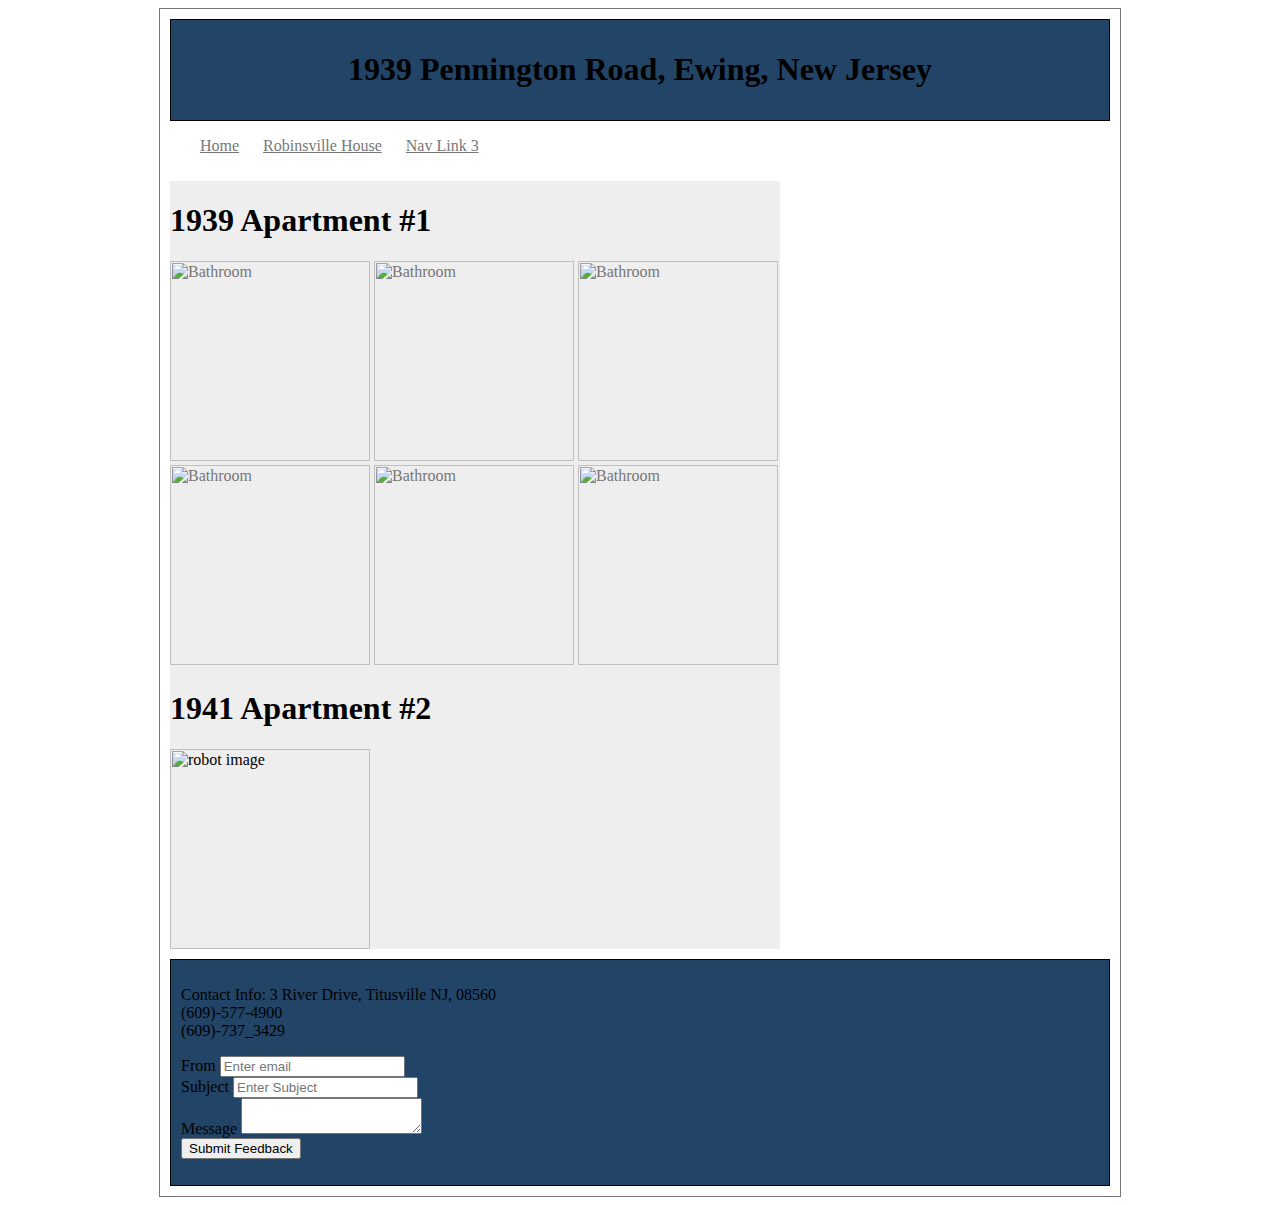
==== 1939.html @ a00bb1d7 "Update 1939.html" ====
<! doctype html />
<html>
<head>
<link rel="stylesheet" href="./styles.css">
<div id="wrapper">
    <header class="page">
         <h1>1939 Pennington Road, Ewing, New Jersey</h1>
</head>
    </header>
    <nav>
        <ul>
            <li><a href="http://brooksbackinoff.github.io/Apartments">Home</a>


            </li>
            <li><a href="#2">Robinsville House</a>


            </li>
            <li><a href="#3">Nav Link 3</a>


            </li>
        </ul>
    </nav>
    <article>
        <header class="article">
             <h1>1939 Apartment #1</h1>
            <a href="https://www.flickr.com/photos/123871809@N08/13977619986" title="Bathroom by Brooks Backinoff, on Flickr"><img src="https://farm3.staticflickr.com/2901/13977619986_c4e4ea9299_s.jpg" width="75" height="75" alt="Bathroom"></a> 
	    <a href="https://www.flickr.com/photos/123871809@N08/14000732535" title="Bathroom by Brooks Backinoff, on Flickr"><img src="https://farm8.staticflickr.com/7253/14000732535_849bbea97c_s.jpg" width="75" height="75" alt="Bathroom"></a>
            <a href="https://www.flickr.com/photos/123871809@N08/13977620126" title="Bathroom by Brooks Backinoff, on Flickr"><img src="https://farm3.staticflickr.com/2912/13977620126_80588edb1c_s.jpg" width="75" height="75" alt="Bathroom"></a>
            <a href="https://www.flickr.com/photos/123871809@N08/13997555891" title="Bathroom by Brooks Backinoff, on Flickr"><img src="https://farm6.staticflickr.com/5493/13997555891_e898ca0156_s.jpg" width="75" height="75" alt="Bathroom"></a>
            <a href="https://www.flickr.com/photos/123871809@N08/14000722955" title="Bathroom by Brooks Backinoff, on Flickr"><img src="https://farm3.staticflickr.com/2935/14000722955_02b490b12d_s.jpg" width="75" height="75" alt="Bathroom"></a>
            <a href="https://www.flickr.com/photos/123871809@N08/13997533032" title="Bathroom by Brooks Backinoff, on Flickr"><img src="https://farm8.staticflickr.com/7268/13997533032_3a7e966e62_s.jpg" width="75" height="75" alt="Bathroom"></a>
            
            <h1> 1941 Apartment #2</h1>
                <img src="https://drive.google.com/uc?id=0B6Sg_ALpI1HFVnFYMlI0YS1LVXM" alt="robot image">


        </header>
    </article>
    

    <footer>
        <p>Contact Info:  3 River Drive, Titusville NJ, 08560
        <br>
                          (609)-577-4900
                          <br>
                          (609)-737_3429
                          <form action="mailto:thompsom@tcnj.edu" method="post" enctype="text/plain">
				<div class="form-group">
					<label>From</label>
					<input class="form-control" type="text" name="from"  placeholder="Enter email">
				</div>
				<div class="form-group">
					<label>Subject</label>
					<input class="form-control" type="text" name="subject"  placeholder="Enter Subject"> 
				</div>
				<div class="form-group">
					<label>Message</label>
					<textarea class="form-control" name="message"></textarea>
				</div>
				<input type="submit" class="btn btn-default" name="submit" value="Submit Feedback">
			</form>
        </p>
    </footer>
</div>
---- styles.css ----
#wrapper {
    width:960px;
    margin: 0 auto 0 auto;
    border: 1px solid #777;
   
}
#1939 { }
header.page {
    margin:10px;
    padding: 10px;
    border:1px solid #000;
    text-align:center;
    background: #224466;
}
header.page h1:hover {
    color:#444444;
    background: #224466;
}
article, aside {
    float:left;
    background: #eeeeee;
}
nav li {
    display:inline;
    padding:0;
    margin:0;
    padding-right:20px;
}
a:link {
    color:#777;
}
a:hover {
    color:#aaa;
}
a:visited {
    color:#660000;
    text-decoration:none;
}
a:active {
    color:#999900;
}

article {
    width:610px;
    margin:10px;
    /*border: 1px solid #000;*/
}
article img {
    width: 200px;
    height: 200px;
}

aside {
    width:305px;
    margin:10px;
    border:1px solid #000;
}
aside li {
    list-style: disc url('https://drive.google.com/uc?id=0B6Sg_ALpI1HFVDBlVEdsenV3ZHc');
}
footer {
    clear:left;
    border:1px solid #000;
    margin:10px;
    padding:10px;
    background: #224466;
}

@media screen and (max-width: 960px) {
	
	#wrapper {
		width: 94%;
	}
	article {
		width: 65%;
	}
    
    
	aside {
		width: 28%;
	}

}

 for 700px or less 
@media screen and (max-width: 700px) {

	article {
		width: auto;
		float: none;
	}
    
	aside {
		width: auto;
		float: none;
	}

}

 for 480px or less 
@media screen and (max-width: 480px) {

	header.page {
		height: auto;
	}
	h1 {
		font-size: 24px;
	}
	aside {
		display: none;
	}

}
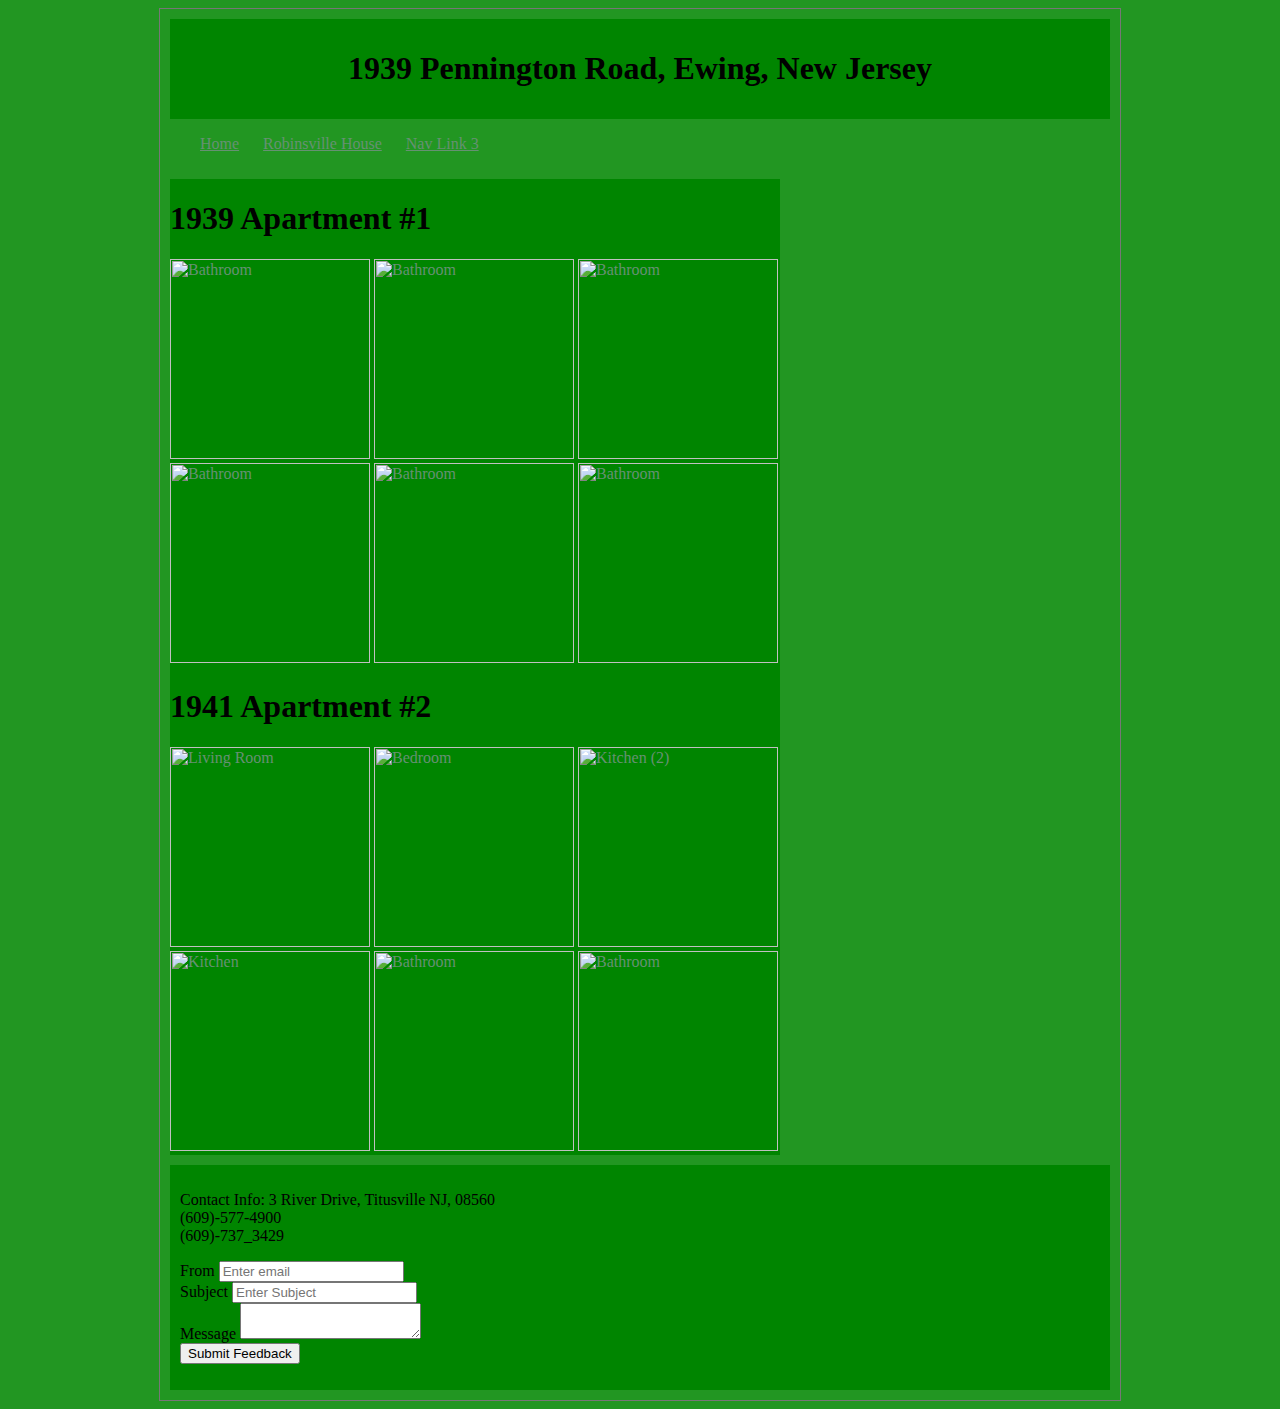
==== commit bbf0739d: "Update 1939.html" ====
--- a/1939.html
+++ b/1939.html
@@ -34,11 +34,16 @@
             <a href="https://www.flickr.com/photos/123871809@N08/13997533032" title="Bathroom by Brooks Backinoff, on Flickr"><img src="https://farm8.staticflickr.com/7268/13997533032_3a7e966e62_s.jpg" width="75" height="75" alt="Bathroom"></a>
             
             <h1> 1941 Apartment #2</h1>
-                <img src="https://drive.google.com/uc?id=0B6Sg_ALpI1HFVnFYMlI0YS1LVXM" alt="robot image">
-
-
+                <a href="https://www.flickr.com/photos/123871809@N08/13897757888" title="Moms Camera 2032 by Brooks Backinoff, on Flickr"><img src="https://farm8.staticflickr.com/7446/13897757888_fa53f24182_s.jpg" width="75" height="75" alt="Living Room"></a>
+		<a href="https://www.flickr.com/photos/123871809@N08/14104411523" title="Moms Camera 2027 (2) by Brooks Backinoff, on Flickr"><img src="https://farm3.staticflickr.com/2913/14104411523_6d2e377d65_s.jpg" width="75" height="75" alt="Bedroom"></a>
+		<a href="https://www.flickr.com/photos/123871809@N08/14084829734" title="Moms Camera 2021 (2) by Brooks Backinoff, on Flickr"><img src="https://farm8.staticflickr.com/7197/14084829734_cb77a37083_s.jpg" width="75" height="75" alt="Kitchen (2)"></a>
+		<a href="https://www.flickr.com/photos/123871809@N08/14084335685" title="Moms Camera 2020 (2) by Brooks Backinoff, on Flickr"><img src="https://farm3.staticflickr.com/2921/14084335685_73721a8d4b_s.jpg" width="75" height="75" alt="Kitchen"></a>
+        	
+        	<a href="https://www.flickr.com/photos/123871809@N08/14084830264" title="Moms Camera 2019 (2) by Brooks Backinoff, on Flickr"><img src="https://farm3.staticflickr.com/2909/14084830264_5593ef333b_s.jpg" width="75" height="75" alt="Bathroom"></a>
+    		<a href="https://www.flickr.com/photos/123871809@N08/13897728907" title="Moms Camera 2018 by Brooks Backinoff, on Flickr"><img src="https://farm8.staticflickr.com/7187/13897728907_d66cfa97dc_s.jpg" width="75" height="75" alt="Bathroom"></a>
         </header>
     </article>
+    
     
 
     <footer>
--- a/styles.css
+++ b/styles.css
@@ -1,45 +1,52 @@
 #wrapper {
     width:960px;
     margin: 0 auto 0 auto;
+   /* background:269926;*/
     border: 1px solid #777;
-   
+  
 }
 #1939 { }
 header.page {
     margin:10px;
     padding: 10px;
-    border:1px solid #000;
+   /* border:1px solid #000;*/
     text-align:center;
-    background: #224466;
+    background-color: #008500;
 }
-header.page h1:hover {
+body {
+	background-color: #229622;
+	/*width:960px;
+	margin: 0 auto 0 auto;
+	border: 1px solid #777;*/
+}
+/*header.page h1:hover {
     color:#444444;
-    background: #224466;
-}
+    background: #229622;
+}*/
 article, aside {
     float:left;
-    background: #eeeeee;
+    background-color: #008500;
 }
 nav li {
     display:inline;
     padding:0;
     margin:0;
     padding-right:20px;
+    text-align:center;
 }
 a:link {
-    color:#777;
-}
-a:hover {
-    color:#aaa;
+    color:#669173;
 }
 a:visited {
-    color:#660000;
+    color:#110128;
     text-decoration:none;
 }
 a:active {
-    color:#999900;
+    color:#669173;
 }
-
+a:hover {
+    color:#1b1bb3;
+}
 article {
     width:610px;
     margin:10px;
@@ -53,17 +60,17 @@
 aside {
     width:305px;
     margin:10px;
-    border:1px solid #000;
+   
 }
 aside li {
     list-style: disc url('https://drive.google.com/uc?id=0B6Sg_ALpI1HFVDBlVEdsenV3ZHc');
 }
 footer {
     clear:left;
-    border:1px solid #000;
+    
     margin:10px;
     padding:10px;
-    background: #224466;
+    background: #008500;
 }
 
 @media screen and (max-width: 960px) {
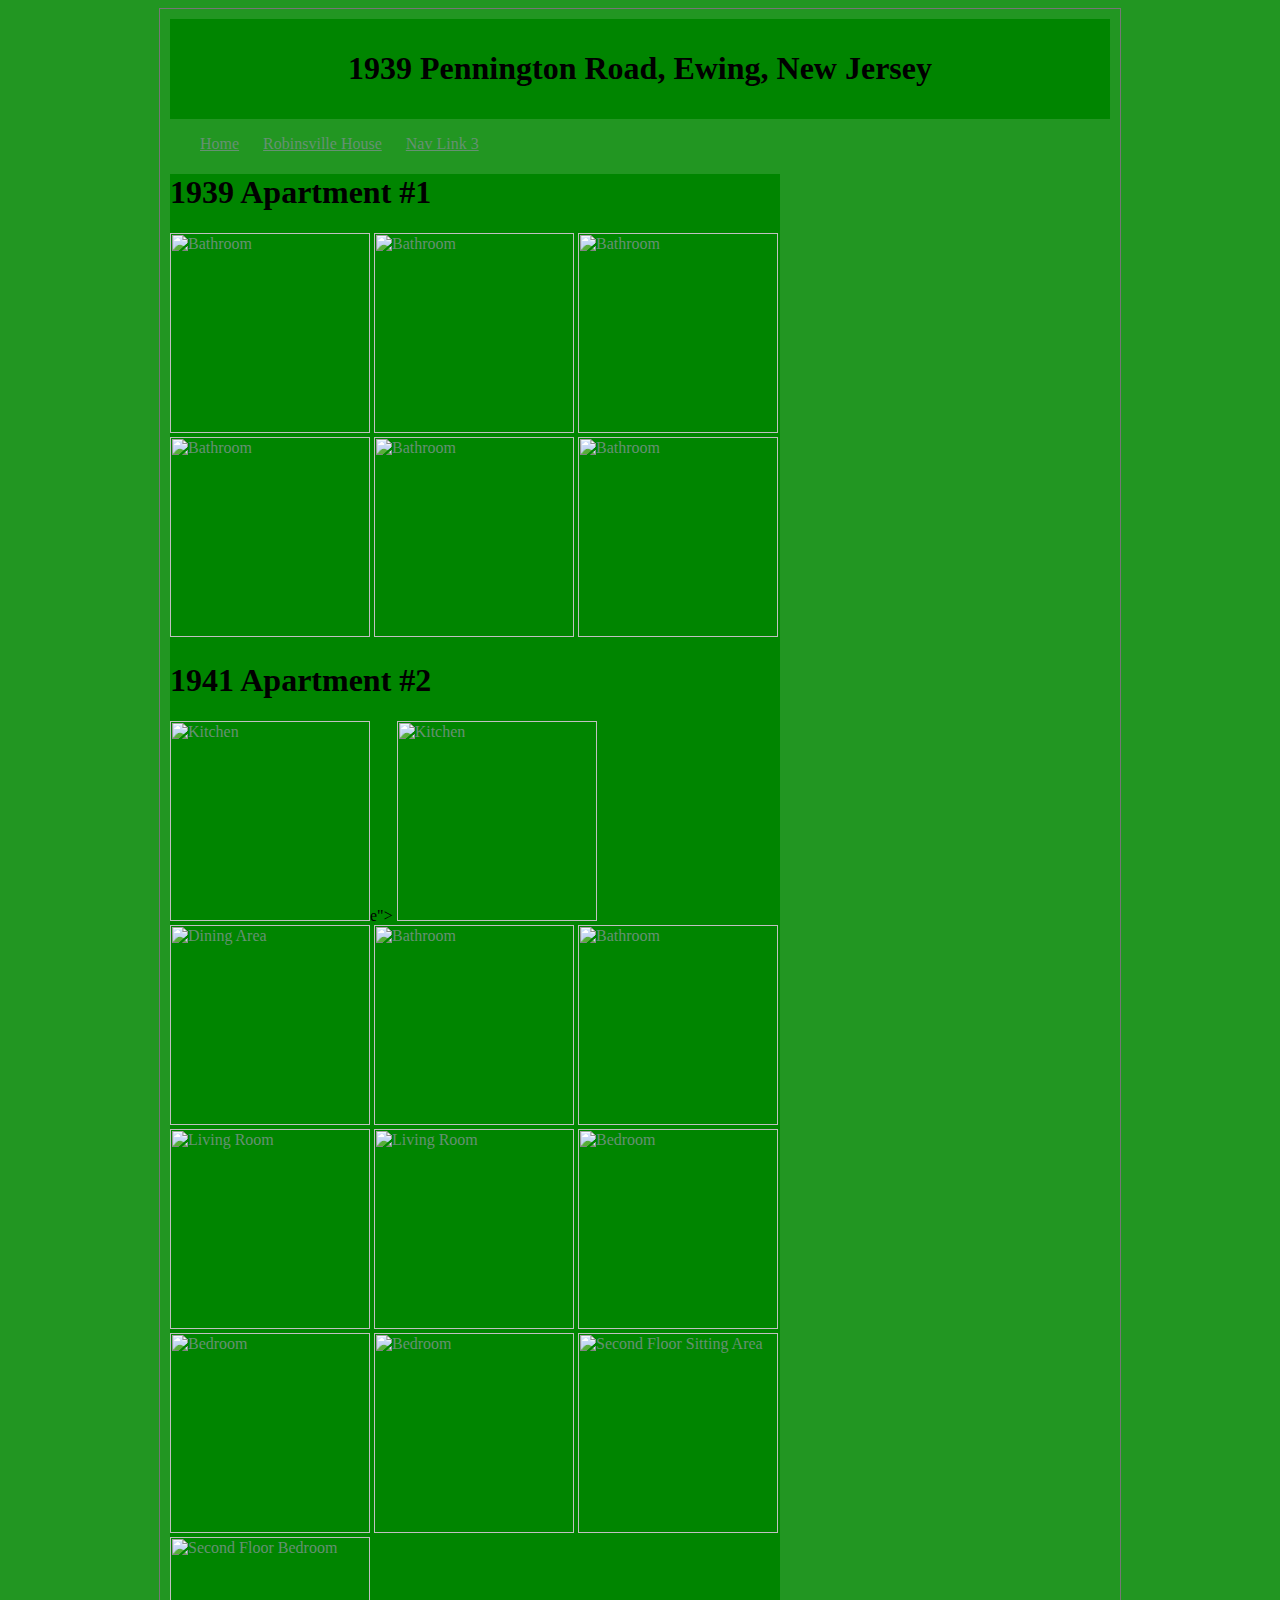
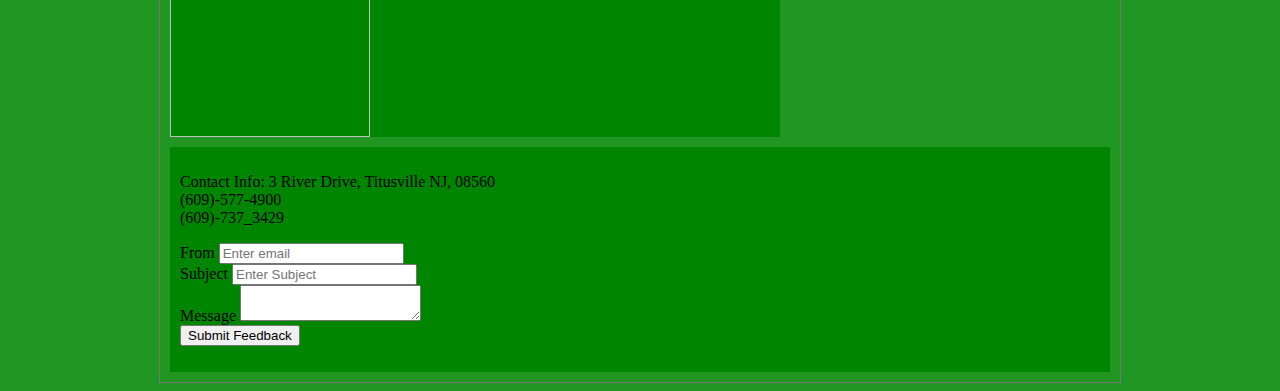
==== commit 47c08837: "Update 1939.html" ====
--- a/1939.html
+++ b/1939.html
@@ -34,13 +34,18 @@
             <a href="https://www.flickr.com/photos/123871809@N08/13997533032" title="Bathroom by Brooks Backinoff, on Flickr"><img src="https://farm8.staticflickr.com/7268/13997533032_3a7e966e62_s.jpg" width="75" height="75" alt="Bathroom"></a>
             
             <h1> 1941 Apartment #2</h1>
-                <a href="https://www.flickr.com/photos/123871809@N08/13897757888" title="Moms Camera 2032 by Brooks Backinoff, on Flickr"><img src="https://farm8.staticflickr.com/7446/13897757888_fa53f24182_s.jpg" width="75" height="75" alt="Living Room"></a>
-		<a href="https://www.flickr.com/photos/123871809@N08/14104411523" title="Moms Camera 2027 (2) by Brooks Backinoff, on Flickr"><img src="https://farm3.staticflickr.com/2913/14104411523_6d2e377d65_s.jpg" width="75" height="75" alt="Bedroom"></a>
-		<a href="https://www.flickr.com/photos/123871809@N08/14084829734" title="Moms Camera 2021 (2) by Brooks Backinoff, on Flickr"><img src="https://farm8.staticflickr.com/7197/14084829734_cb77a37083_s.jpg" width="75" height="75" alt="Kitchen (2)"></a>
-		<a href="https://www.flickr.com/photos/123871809@N08/14084335685" title="Moms Camera 2020 (2) by Brooks Backinoff, on Flickr"><img src="https://farm3.staticflickr.com/2921/14084335685_73721a8d4b_s.jpg" width="75" height="75" alt="Kitchen"></a>
-        	
-        	<a href="https://www.flickr.com/photos/123871809@N08/14084830264" title="Moms Camera 2019 (2) by Brooks Backinoff, on Flickr"><img src="https://farm3.staticflickr.com/2909/14084830264_5593ef333b_s.jpg" width="75" height="75" alt="Bathroom"></a>
-    		<a href="https://www.flickr.com/photos/123871809@N08/13897728907" title="Moms Camera 2018 by Brooks Backinoff, on Flickr"><img src="https://farm8.staticflickr.com/7187/13897728907_d66cfa97dc_s.jpg" width="75" height="75" alt="Bathroom"></a>
+               <a href="https://www.flickr.com/photos/123871809@N08/14081274281" title="Moms Camera 2061 by Brooks Backinoff, on Flickr"><img src="https://farm8.staticflickr.com/7064/14081274281_e0ec5b6eba_s.jpg" width="75" height="75" alt="Kitchen"></a>e">
+	   <a href="https://www.flickr.com/photos/123871809@N08/13897861389" title="Moms Camera 2035 by Brooks Backinoff, on Flickr"><img src="https://farm8.staticflickr.com/7308/13897861389_e740763dee_s.jpg" width="75" height="75" alt="Kitchen"></a>
+           <a href="https://www.flickr.com/photos/123871809@N08/13897885058" title="Moms Camera 2063 by Brooks Backinoff, on Flickr"><img src="https://farm8.staticflickr.com/7036/13897885058_a28110d386_s.jpg" width="75" height="75" alt="Dining Area"></a>
+           <a href="https://www.flickr.com/photos/123871809@N08/14081327662" title="Moms Camera 2055 by Brooks Backinoff, on Flickr"><img src="https://farm6.staticflickr.com/5038/14081327662_b456ff94f7_s.jpg" width="75" height="75" alt="Bathroom"></a>
+           <a href="https://www.flickr.com/photos/123871809@N08/14081274451" title="Moms Camera 2052 by Brooks Backinoff, on Flickr"><img src="https://farm8.staticflickr.com/7425/14081274451_abbae194e6_s.jpg" width="75" height="75" alt="Bathroom"></a>
+           <a href="https://www.flickr.com/photos/123871809@N08/14084461145" title="Moms Camera 2054 by Brooks Backinoff, on Flickr"><img src="https://farm8.staticflickr.com/7364/14084461145_e6ed07085f_s.jpg" width="75" height="75" alt="Living Room"></a>
+           <a href="https://www.flickr.com/photos/123871809@N08/14104534533" title="Moms Camera 2047 by Brooks Backinoff, on Flickr"><img src="https://farm8.staticflickr.com/7346/14104534533_8d2bb20f85_s.jpg" width="75" height="75" alt="Living Room"></a>
+           <a href="https://www.flickr.com/photos/123871809@N08/14084461185" title="Moms Camera 2050 by Brooks Backinoff, on Flickr"><img src="https://farm6.staticflickr.com/5526/14084461185_6e6e429747_s.jpg" width="75" height="75" alt="Bedroom"></a>
+           <a href="https://www.flickr.com/photos/123871809@N08/14084952504" title="Moms Camera 2048 by Brooks Backinoff, on Flickr"><img src="https://farm8.staticflickr.com/7460/14084952504_867d41b2df_s.jpg" width="75" height="75" alt="Bedroom"></a>
+           <a href="https://www.flickr.com/photos/123871809@N08/14084950714" title="Moms Camera 2057 by Brooks Backinoff, on Flickr"><img src="https://farm6.staticflickr.com/5311/14084950714_86c0583d12_s.jpg" width="75" height="75" alt="Bedroom"></a>
+           <a href="https://www.flickr.com/photos/123871809@N08/13897878570" title="Moms Camera 2046 by Brooks Backinoff, on Flickr"><img src="https://farm8.staticflickr.com/7309/13897878570_ae1774909f_s.jpg" width="75" height="75" alt="Second Floor Sitting Area"></a>
+           <a href="https://www.flickr.com/photos/123871809@N08/14084952624" title="Moms Camera 2040 by Brooks Backinoff, on Flickr"><img src="https://farm8.staticflickr.com/7040/14084952624_30350ab36b_s.jpg" width="75" height="75" alt="Second Floor Bedroom"></a>
         </header>
     </article>
     
--- a/styles.css
+++ b/styles.css
@@ -24,7 +24,7 @@
     background: #229622;
 }*/
 article, aside {
-    float:left;
+    /*float:left;*/
     background-color: #008500;
 }
 nav li {
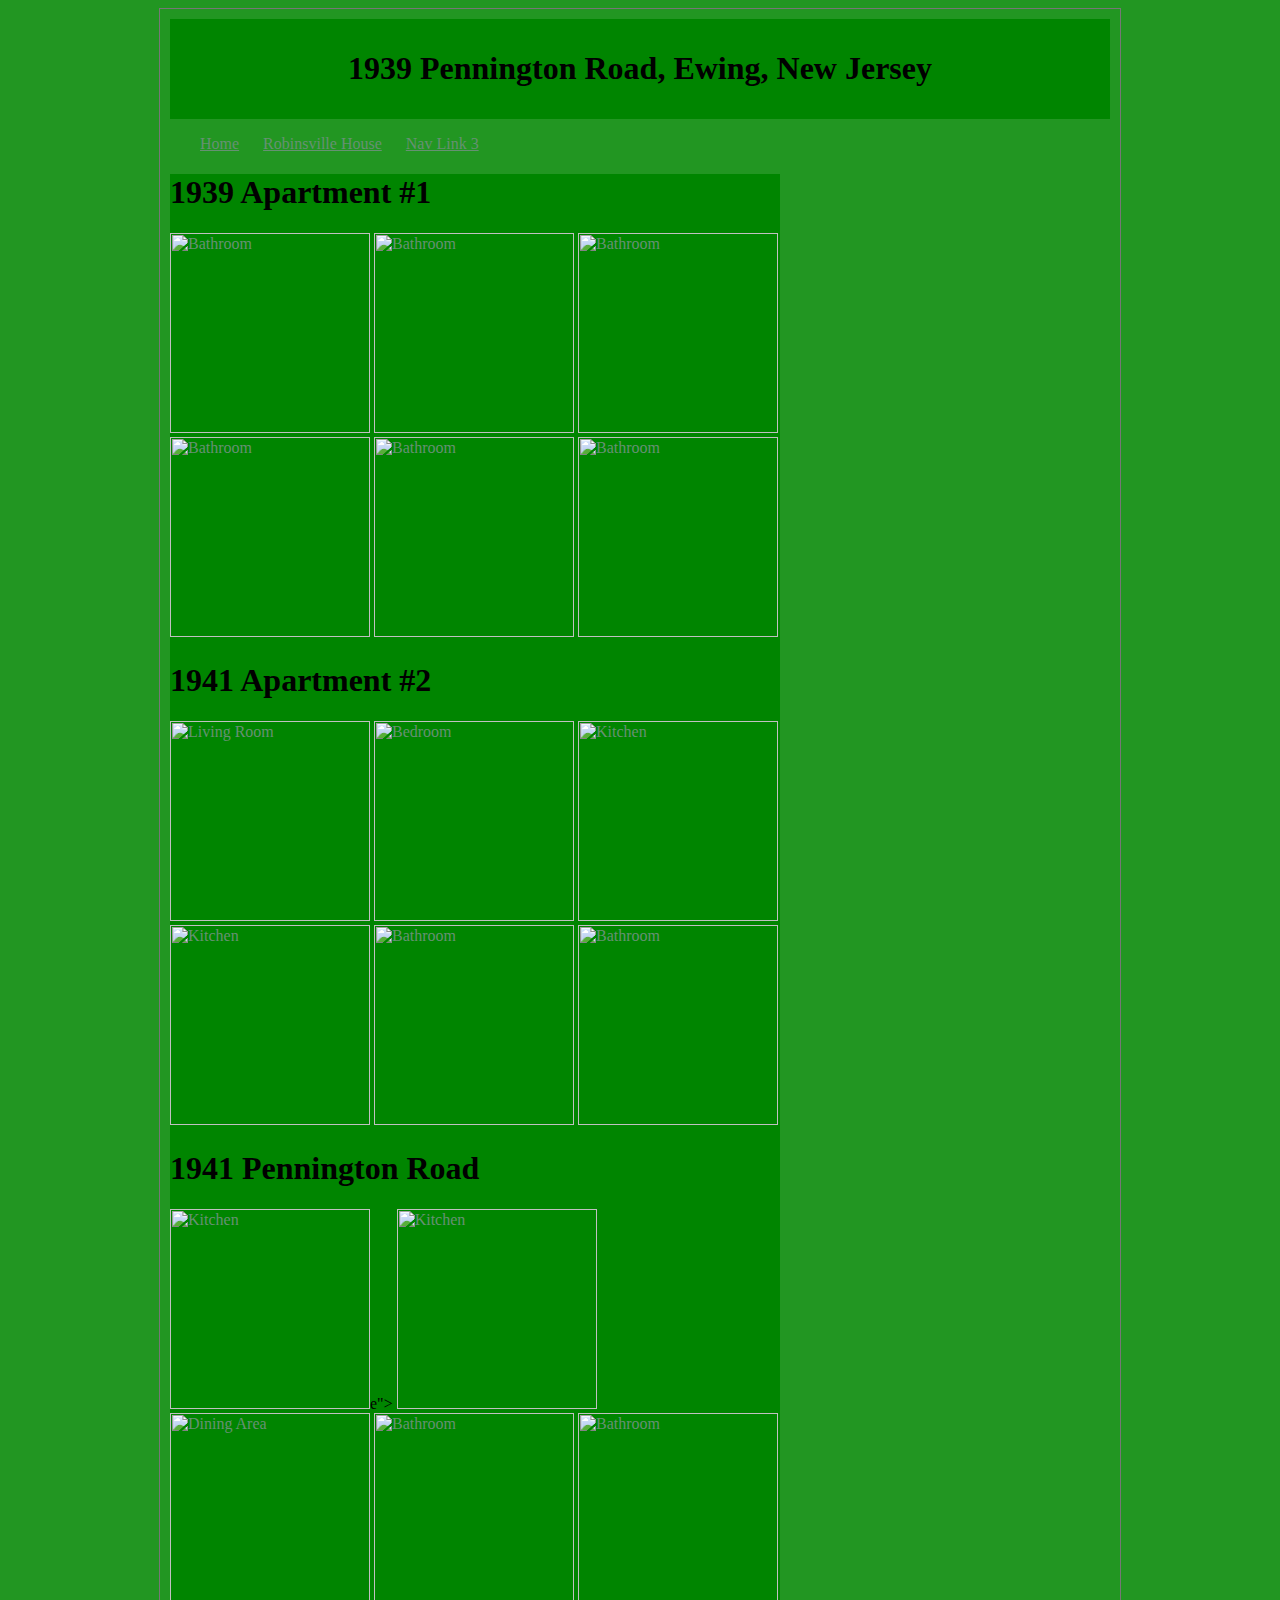
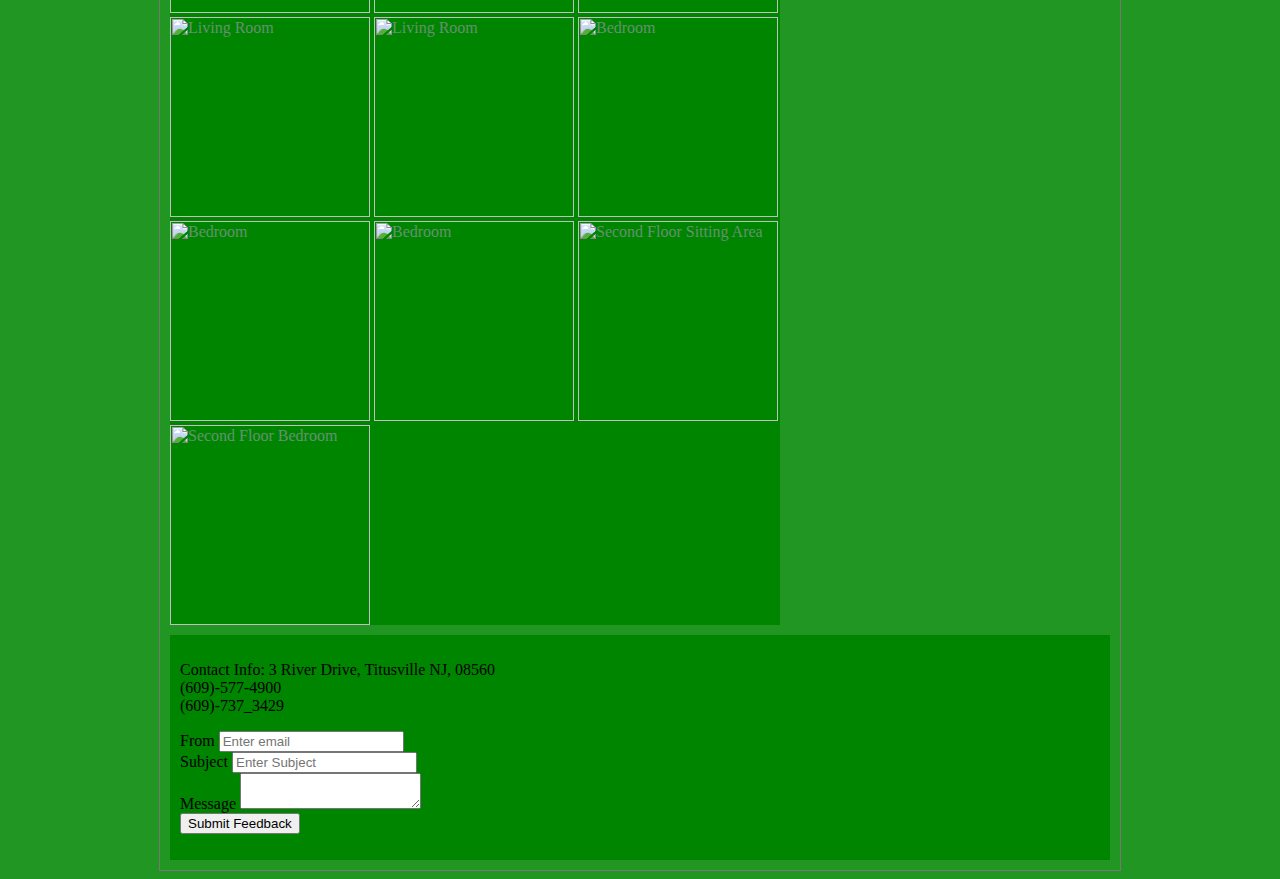
==== commit 5ce36c4b: "Update 1939.html" ====
--- a/1939.html
+++ b/1939.html
@@ -33,7 +33,15 @@
             <a href="https://www.flickr.com/photos/123871809@N08/14000722955" title="Bathroom by Brooks Backinoff, on Flickr"><img src="https://farm3.staticflickr.com/2935/14000722955_02b490b12d_s.jpg" width="75" height="75" alt="Bathroom"></a>
             <a href="https://www.flickr.com/photos/123871809@N08/13997533032" title="Bathroom by Brooks Backinoff, on Flickr"><img src="https://farm8.staticflickr.com/7268/13997533032_3a7e966e62_s.jpg" width="75" height="75" alt="Bathroom"></a>
             
-            <h1> 1941 Apartment #2</h1>
+             <h1> 1941 Apartment #2</h1>
+             <a href="https://www.flickr.com/photos/123871809@N08/13897757888" title="Moms Camera 2032 by Brooks Backinoff, on Flickr"><img src="https://farm8.staticflickr.com/7446/13897757888_fa53f24182_s.jpg" width="75" height="75" alt="Living Room"></a>
+            <a href="https://www.flickr.com/photos/123871809@N08/14104411523" title="Moms Camera 2027 (2) by Brooks Backinoff, on Flickr"><img src="https://farm3.staticflickr.com/2913/14104411523_6d2e377d65_s.jpg" width="75" height="75" alt="Bedroom"></a>
+            <a href="https://www.flickr.com/photos/123871809@N08/14084829734" title="Moms Camera 2021 (2) by Brooks Backinoff, on Flickr"><img src="https://farm8.staticflickr.com/7197/14084829734_cb77a37083_s.jpg" width="75" height="75" alt="Kitchen"></a>
+            <a href="https://www.flickr.com/photos/123871809@N08/14084335685" title="Moms Camera 2020 (2) by Brooks Backinoff, on Flickr"><img src="https://farm3.staticflickr.com/2921/14084335685_73721a8d4b_s.jpg" width="75" height="75" alt="Kitchen"></a>
+            <a href="https://www.flickr.com/photos/123871809@N08/13897728907" title="Moms Camera 2018 by Brooks Backinoff, on Flickr"><img src="https://farm8.staticflickr.com/7187/13897728907_d66cfa97dc_s.jpg" width="75" height="75" alt="Bathroom"></a>
+            <a href="https://www.flickr.com/photos/123871809@N08/14084830264" title="Moms Camera 2019 (2) by Brooks Backinoff, on Flickr"><img src="https://farm3.staticflickr.com/2909/14084830264_5593ef333b_s.jpg" width="75" height="75" alt="Bathroom"></a>
+            
+            <h1> 1941 Pennington Road</h1>
                <a href="https://www.flickr.com/photos/123871809@N08/14081274281" title="Moms Camera 2061 by Brooks Backinoff, on Flickr"><img src="https://farm8.staticflickr.com/7064/14081274281_e0ec5b6eba_s.jpg" width="75" height="75" alt="Kitchen"></a>e">
 	   <a href="https://www.flickr.com/photos/123871809@N08/13897861389" title="Moms Camera 2035 by Brooks Backinoff, on Flickr"><img src="https://farm8.staticflickr.com/7308/13897861389_e740763dee_s.jpg" width="75" height="75" alt="Kitchen"></a>
            <a href="https://www.flickr.com/photos/123871809@N08/13897885058" title="Moms Camera 2063 by Brooks Backinoff, on Flickr"><img src="https://farm8.staticflickr.com/7036/13897885058_a28110d386_s.jpg" width="75" height="75" alt="Dining Area"></a>
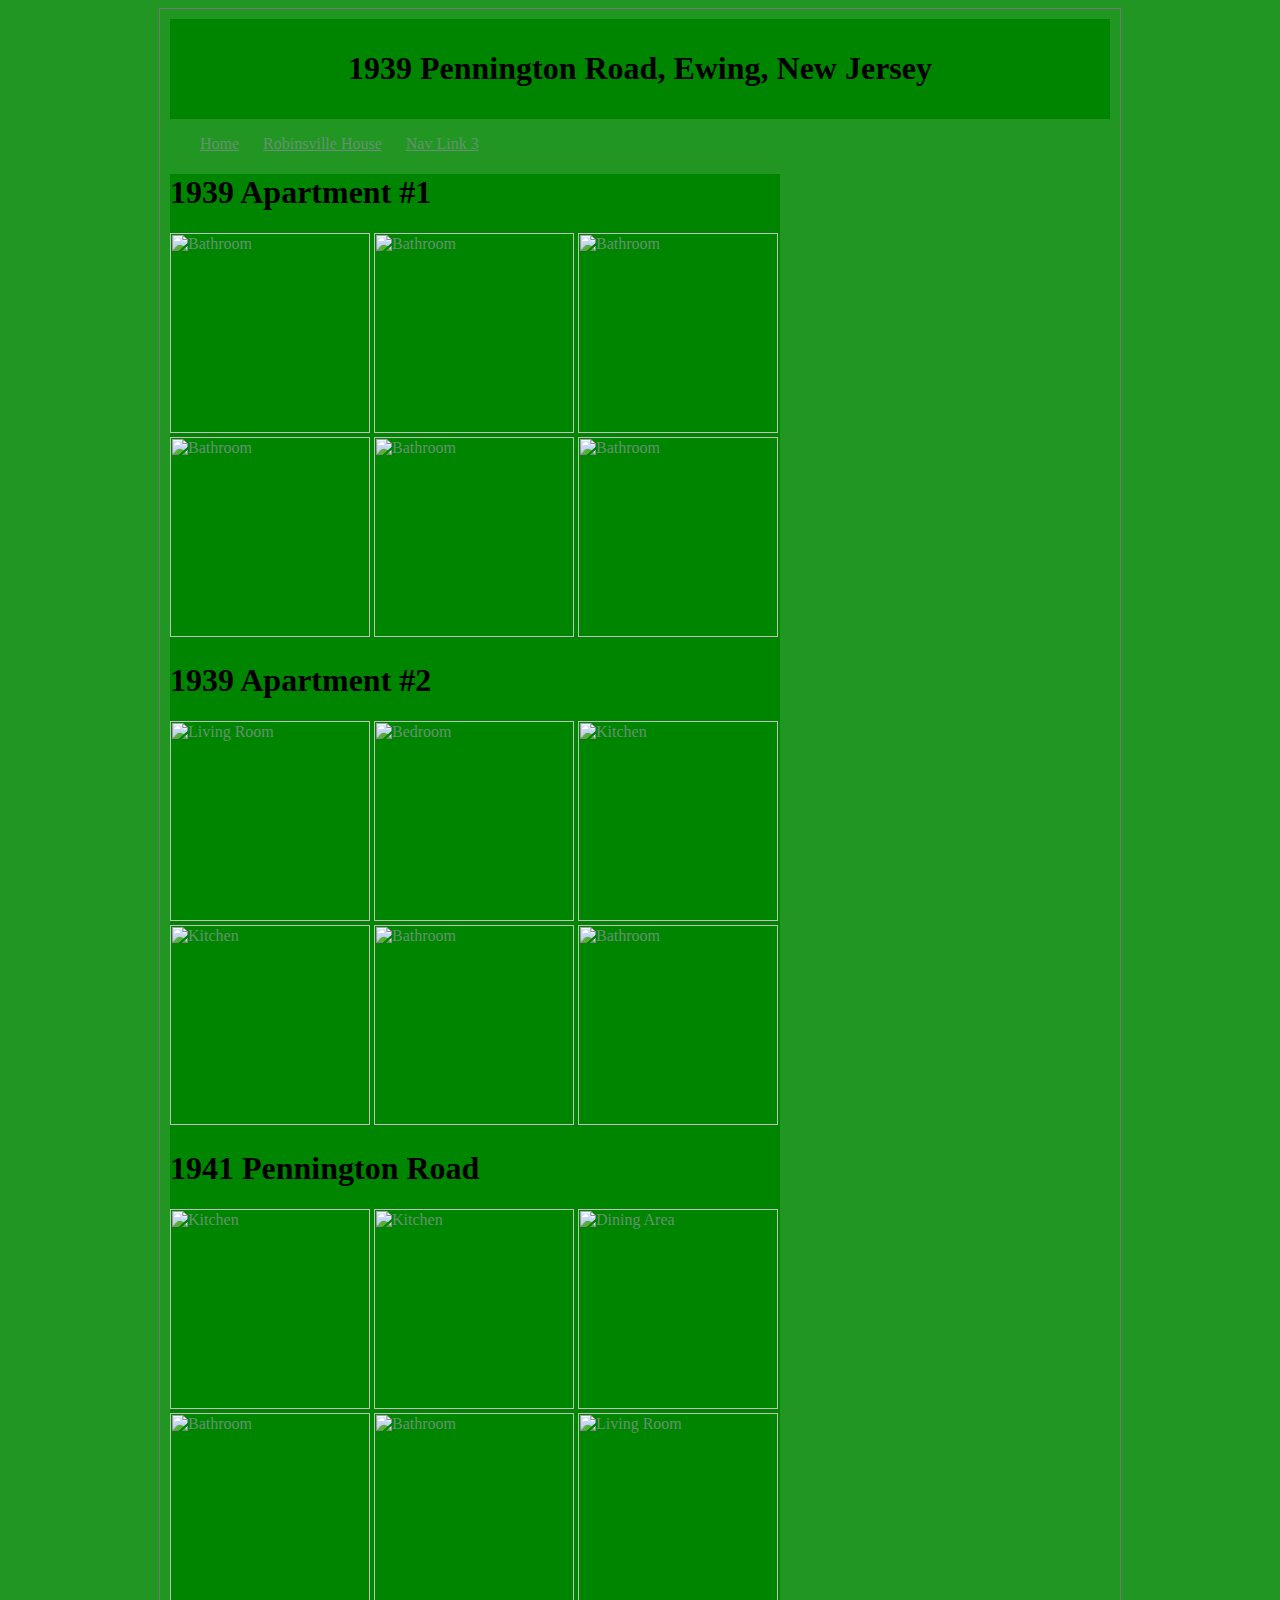
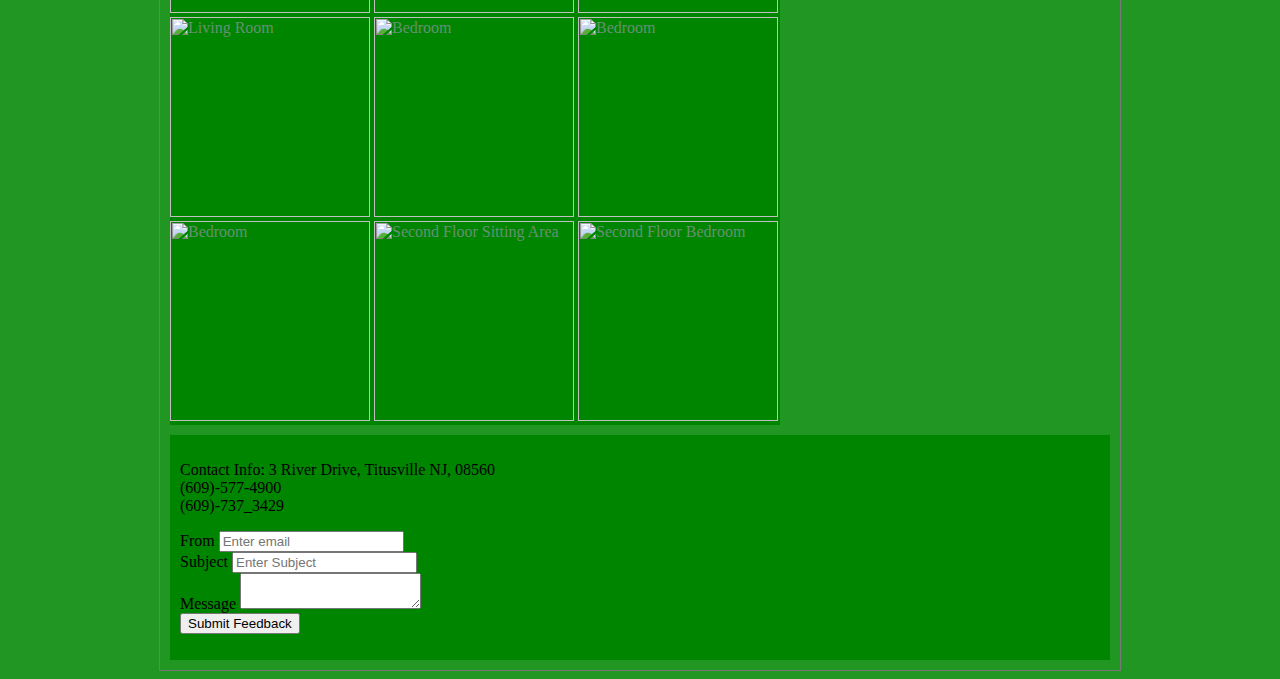
==== commit 30dd096b: "Update 1939.html" ====
--- a/1939.html
+++ b/1939.html
@@ -33,7 +33,7 @@
             <a href="https://www.flickr.com/photos/123871809@N08/14000722955" title="Bathroom by Brooks Backinoff, on Flickr"><img src="https://farm3.staticflickr.com/2935/14000722955_02b490b12d_s.jpg" width="75" height="75" alt="Bathroom"></a>
             <a href="https://www.flickr.com/photos/123871809@N08/13997533032" title="Bathroom by Brooks Backinoff, on Flickr"><img src="https://farm8.staticflickr.com/7268/13997533032_3a7e966e62_s.jpg" width="75" height="75" alt="Bathroom"></a>
             
-             <h1> 1941 Apartment #2</h1>
+             <h1> 1939 Apartment #2</h1>
              <a href="https://www.flickr.com/photos/123871809@N08/13897757888" title="Moms Camera 2032 by Brooks Backinoff, on Flickr"><img src="https://farm8.staticflickr.com/7446/13897757888_fa53f24182_s.jpg" width="75" height="75" alt="Living Room"></a>
             <a href="https://www.flickr.com/photos/123871809@N08/14104411523" title="Moms Camera 2027 (2) by Brooks Backinoff, on Flickr"><img src="https://farm3.staticflickr.com/2913/14104411523_6d2e377d65_s.jpg" width="75" height="75" alt="Bedroom"></a>
             <a href="https://www.flickr.com/photos/123871809@N08/14084829734" title="Moms Camera 2021 (2) by Brooks Backinoff, on Flickr"><img src="https://farm8.staticflickr.com/7197/14084829734_cb77a37083_s.jpg" width="75" height="75" alt="Kitchen"></a>
@@ -42,7 +42,7 @@
             <a href="https://www.flickr.com/photos/123871809@N08/14084830264" title="Moms Camera 2019 (2) by Brooks Backinoff, on Flickr"><img src="https://farm3.staticflickr.com/2909/14084830264_5593ef333b_s.jpg" width="75" height="75" alt="Bathroom"></a>
             
             <h1> 1941 Pennington Road</h1>
-               <a href="https://www.flickr.com/photos/123871809@N08/14081274281" title="Moms Camera 2061 by Brooks Backinoff, on Flickr"><img src="https://farm8.staticflickr.com/7064/14081274281_e0ec5b6eba_s.jpg" width="75" height="75" alt="Kitchen"></a>e">
+               <a href="https://www.flickr.com/photos/123871809@N08/14081274281" title="Moms Camera 2061 by Brooks Backinoff, on Flickr"><img src="https://farm8.staticflickr.com/7064/14081274281_e0ec5b6eba_s.jpg" width="75" height="75" alt="Kitchen"></a>
 	   <a href="https://www.flickr.com/photos/123871809@N08/13897861389" title="Moms Camera 2035 by Brooks Backinoff, on Flickr"><img src="https://farm8.staticflickr.com/7308/13897861389_e740763dee_s.jpg" width="75" height="75" alt="Kitchen"></a>
            <a href="https://www.flickr.com/photos/123871809@N08/13897885058" title="Moms Camera 2063 by Brooks Backinoff, on Flickr"><img src="https://farm8.staticflickr.com/7036/13897885058_a28110d386_s.jpg" width="75" height="75" alt="Dining Area"></a>
            <a href="https://www.flickr.com/photos/123871809@N08/14081327662" title="Moms Camera 2055 by Brooks Backinoff, on Flickr"><img src="https://farm6.staticflickr.com/5038/14081327662_b456ff94f7_s.jpg" width="75" height="75" alt="Bathroom"></a>
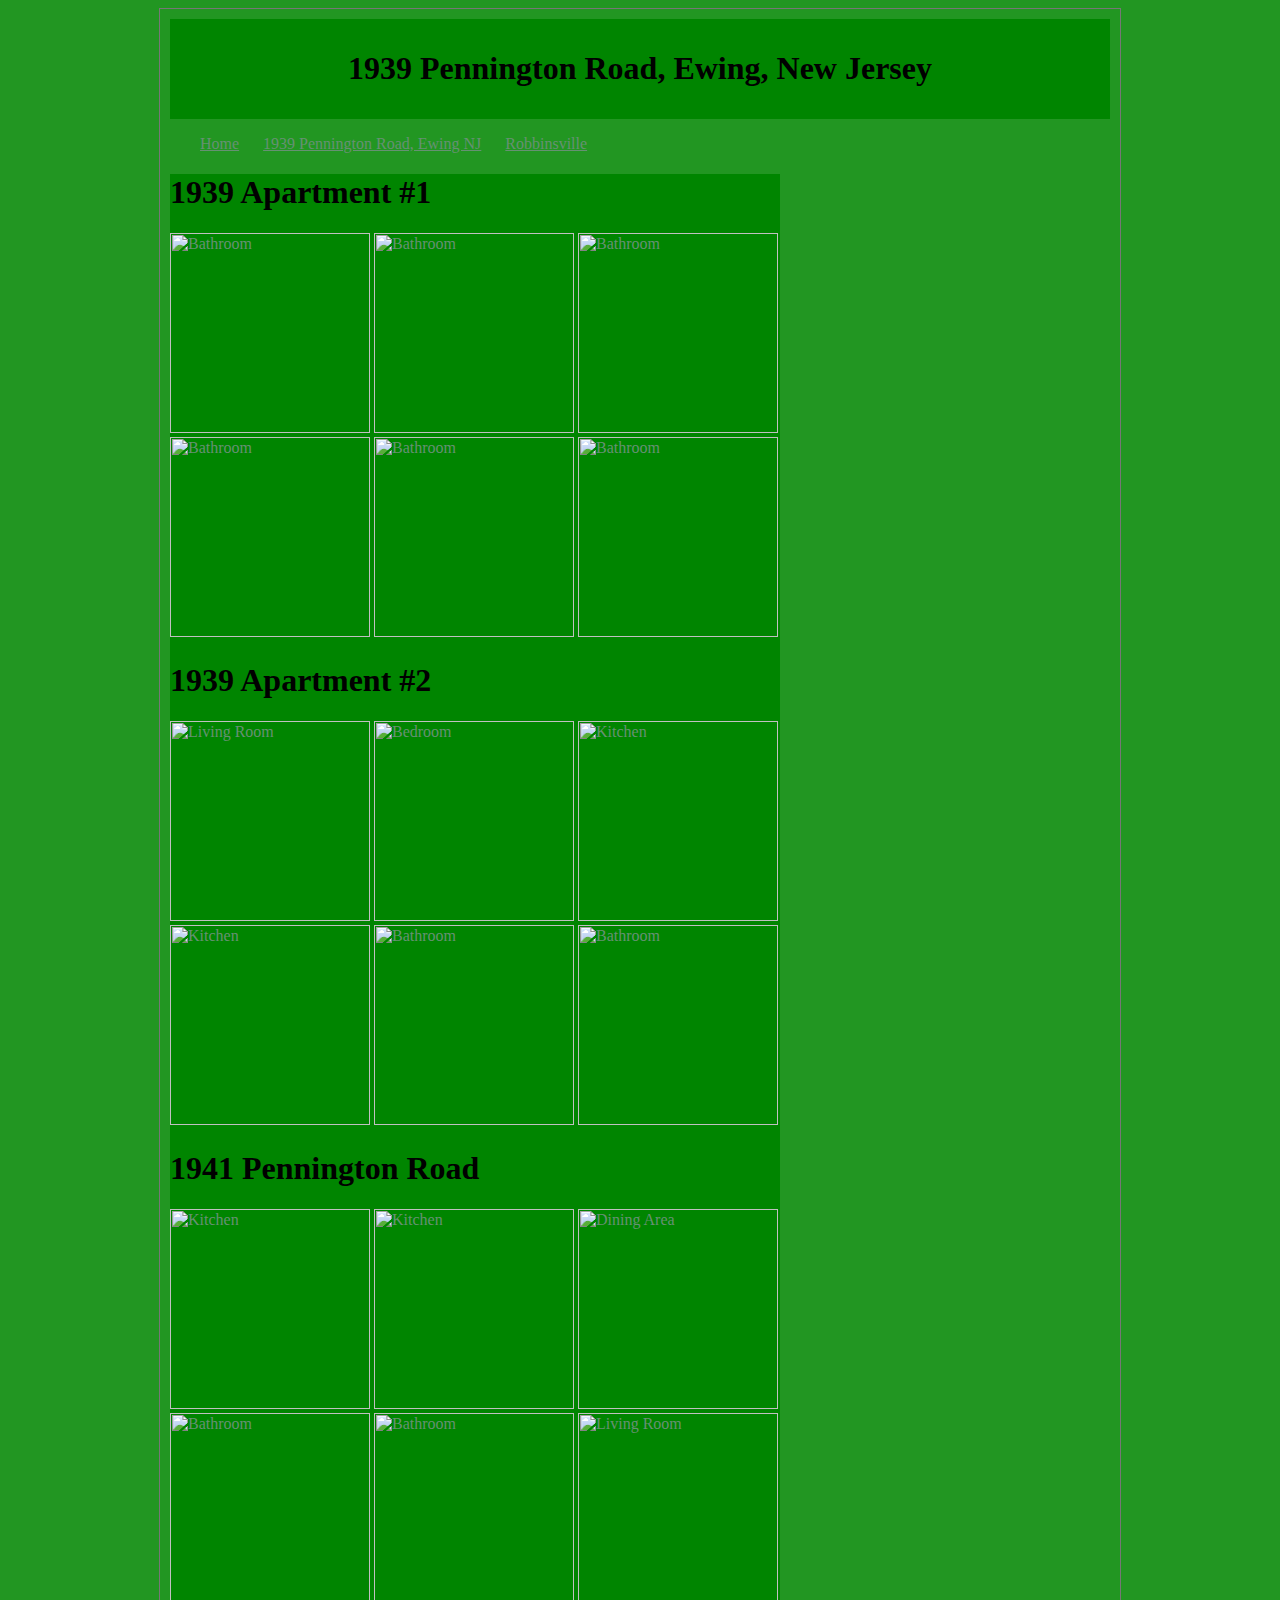
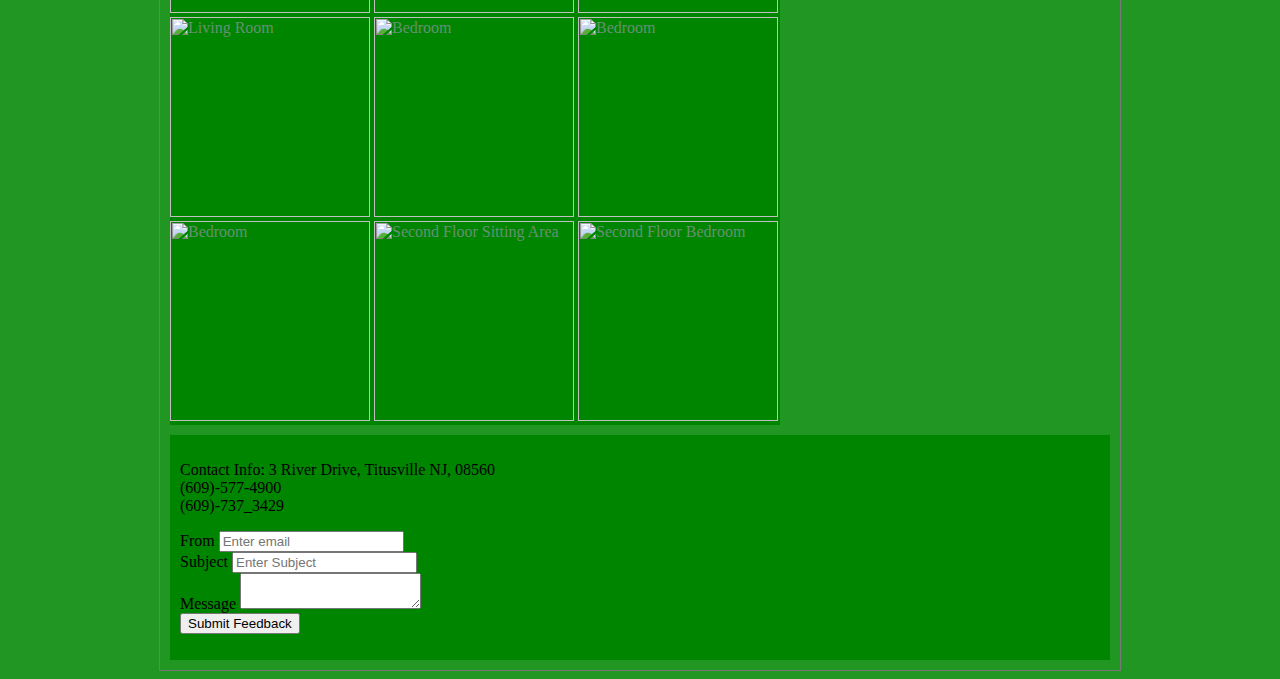
==== commit 2206ce6c: "Update 1939.html" ====
--- a/1939.html
+++ b/1939.html
@@ -13,14 +13,15 @@
 
 
             </li>
-            <li><a href="#2">Robinsville House</a>
+            <li><a href="http://brooksbackinoff.github.io/Apartments/1939.html">1939 Pennington Road, Ewing NJ</a>
 
 
             </li>
-            <li><a href="#3">Nav Link 3</a>
 
+            <li><a href="http://brooksbackinoff.github.io/Apartments/Robinsville.html">Robbinsville</a>
 
-            </li>
+            </li>  
+            
         </ul>
     </nav>
     <article>
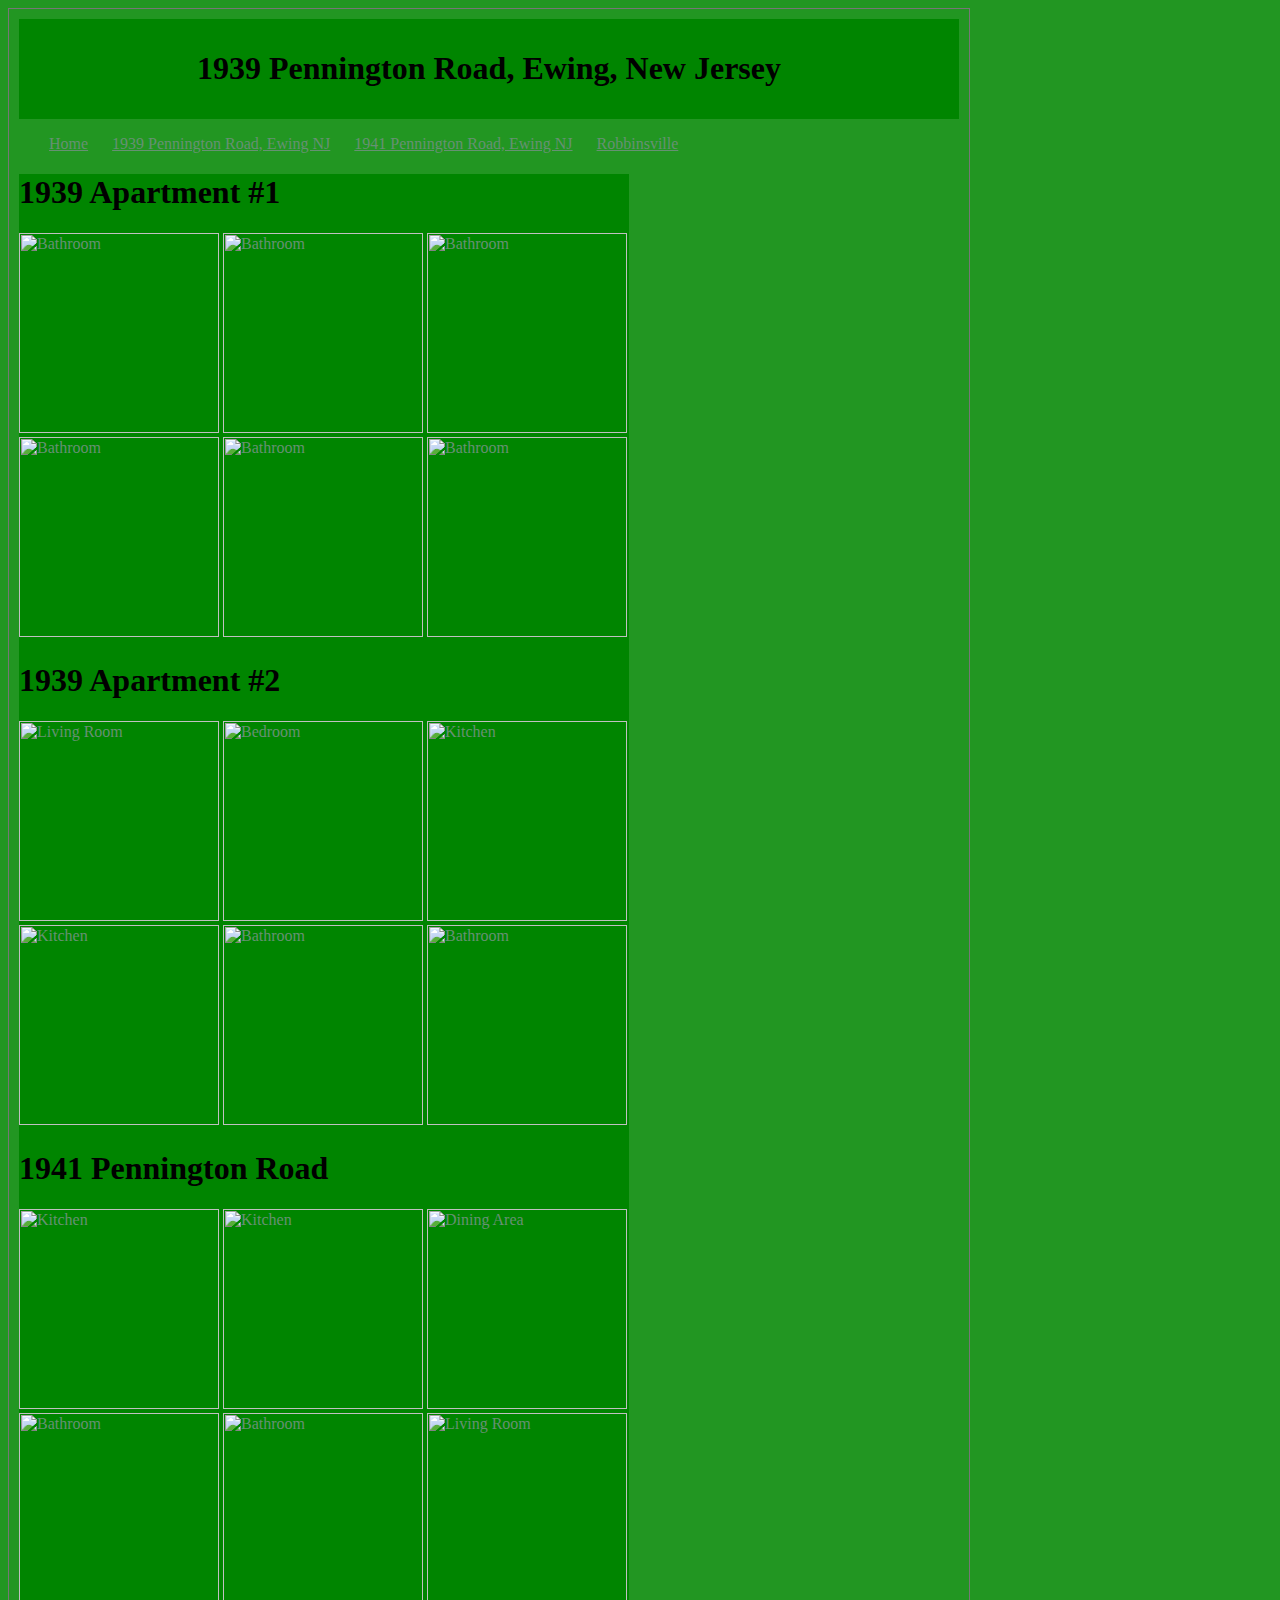
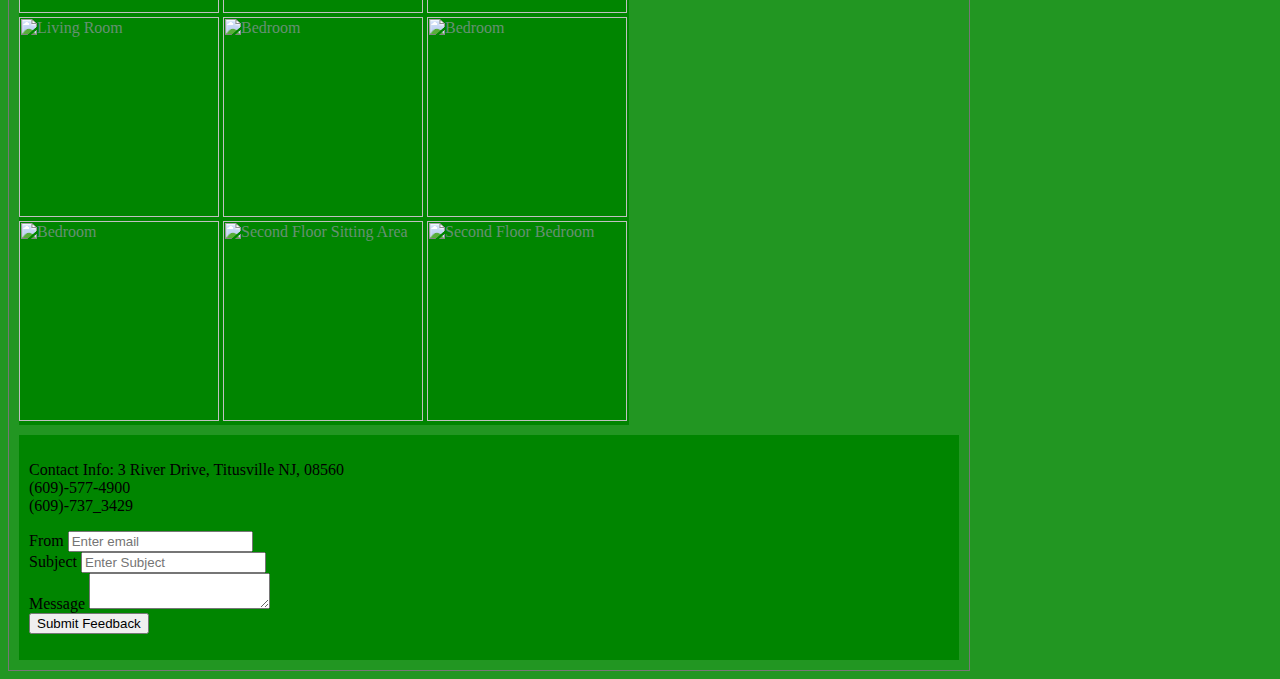
==== commit 45b770e4: "Update 1939.html" ====
--- a/1939.html
+++ b/1939.html
@@ -9,15 +9,22 @@
     </header>
     <nav>
         <ul>
-            <li><a href="http://brooksbackinoff.github.io/Apartments">Home</a>
-
+           <li><a href="http://brooksbackinoff.github.io/Apartments">Home</a>
 
             </li>
+            
+            
             <li><a href="http://brooksbackinoff.github.io/Apartments/1939.html">1939 Pennington Road, Ewing NJ</a>
+
+            </li>
+
+	   <li><a href="http://brooksbackinoff.github.io/Apartments/1941.html">1941 Pennington Road, Ewing NJ</a>
 
 
             </li>
 
+            
+                
             <li><a href="http://brooksbackinoff.github.io/Apartments/Robinsville.html">Robbinsville</a>
 
             </li>  
--- a/styles.css
+++ b/styles.css
@@ -15,8 +15,8 @@
 }
 body {
 	background-color: #229622;
-	/*width:960px;
-	margin: 0 auto 0 auto;
+	width:960px;
+/*	margin: 0 auto 0 auto;
 	border: 1px solid #777;*/
 }
 /*header.page h1:hover {
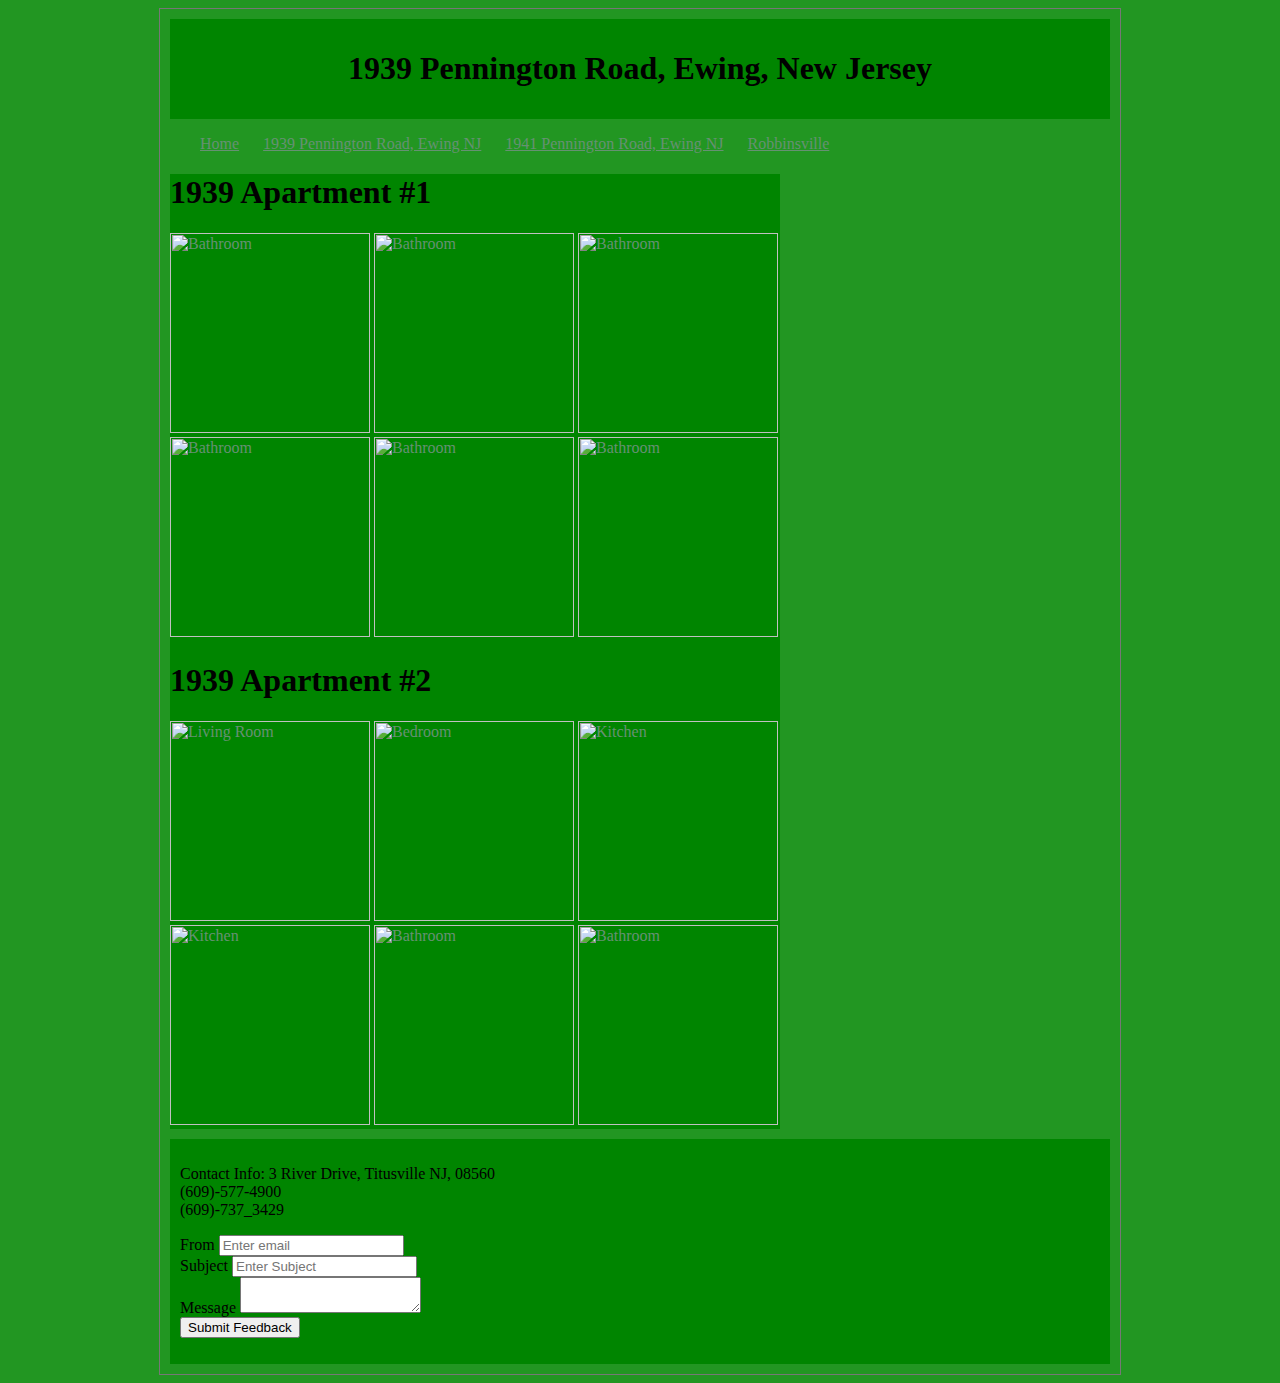
==== commit ca4f0906: "Update 1939.html" ====
--- a/1939.html
+++ b/1939.html
@@ -49,7 +49,7 @@
             <a href="https://www.flickr.com/photos/123871809@N08/13897728907" title="Moms Camera 2018 by Brooks Backinoff, on Flickr"><img src="https://farm8.staticflickr.com/7187/13897728907_d66cfa97dc_s.jpg" width="75" height="75" alt="Bathroom"></a>
             <a href="https://www.flickr.com/photos/123871809@N08/14084830264" title="Moms Camera 2019 (2) by Brooks Backinoff, on Flickr"><img src="https://farm3.staticflickr.com/2909/14084830264_5593ef333b_s.jpg" width="75" height="75" alt="Bathroom"></a>
             
-            <h1> 1941 Pennington Road</h1>
+            <!--<h1> 1941 Pennington Road</h1>
                <a href="https://www.flickr.com/photos/123871809@N08/14081274281" title="Moms Camera 2061 by Brooks Backinoff, on Flickr"><img src="https://farm8.staticflickr.com/7064/14081274281_e0ec5b6eba_s.jpg" width="75" height="75" alt="Kitchen"></a>
 	   <a href="https://www.flickr.com/photos/123871809@N08/13897861389" title="Moms Camera 2035 by Brooks Backinoff, on Flickr"><img src="https://farm8.staticflickr.com/7308/13897861389_e740763dee_s.jpg" width="75" height="75" alt="Kitchen"></a>
            <a href="https://www.flickr.com/photos/123871809@N08/13897885058" title="Moms Camera 2063 by Brooks Backinoff, on Flickr"><img src="https://farm8.staticflickr.com/7036/13897885058_a28110d386_s.jpg" width="75" height="75" alt="Dining Area"></a>
@@ -62,6 +62,8 @@
            <a href="https://www.flickr.com/photos/123871809@N08/14084950714" title="Moms Camera 2057 by Brooks Backinoff, on Flickr"><img src="https://farm6.staticflickr.com/5311/14084950714_86c0583d12_s.jpg" width="75" height="75" alt="Bedroom"></a>
            <a href="https://www.flickr.com/photos/123871809@N08/13897878570" title="Moms Camera 2046 by Brooks Backinoff, on Flickr"><img src="https://farm8.staticflickr.com/7309/13897878570_ae1774909f_s.jpg" width="75" height="75" alt="Second Floor Sitting Area"></a>
            <a href="https://www.flickr.com/photos/123871809@N08/14084952624" title="Moms Camera 2040 by Brooks Backinoff, on Flickr"><img src="https://farm8.staticflickr.com/7040/14084952624_30350ab36b_s.jpg" width="75" height="75" alt="Second Floor Bedroom"></a>
+        -->
+        	
         </header>
     </article>
     
--- a/styles.css
+++ b/styles.css
@@ -15,8 +15,7 @@
 }
 body {
 	background-color: #229622;
-	width:960px;
-/*	margin: 0 auto 0 auto;
+	/*width:960px;
 	border: 1px solid #777;*/
 }
 /*header.page h1:hover {
